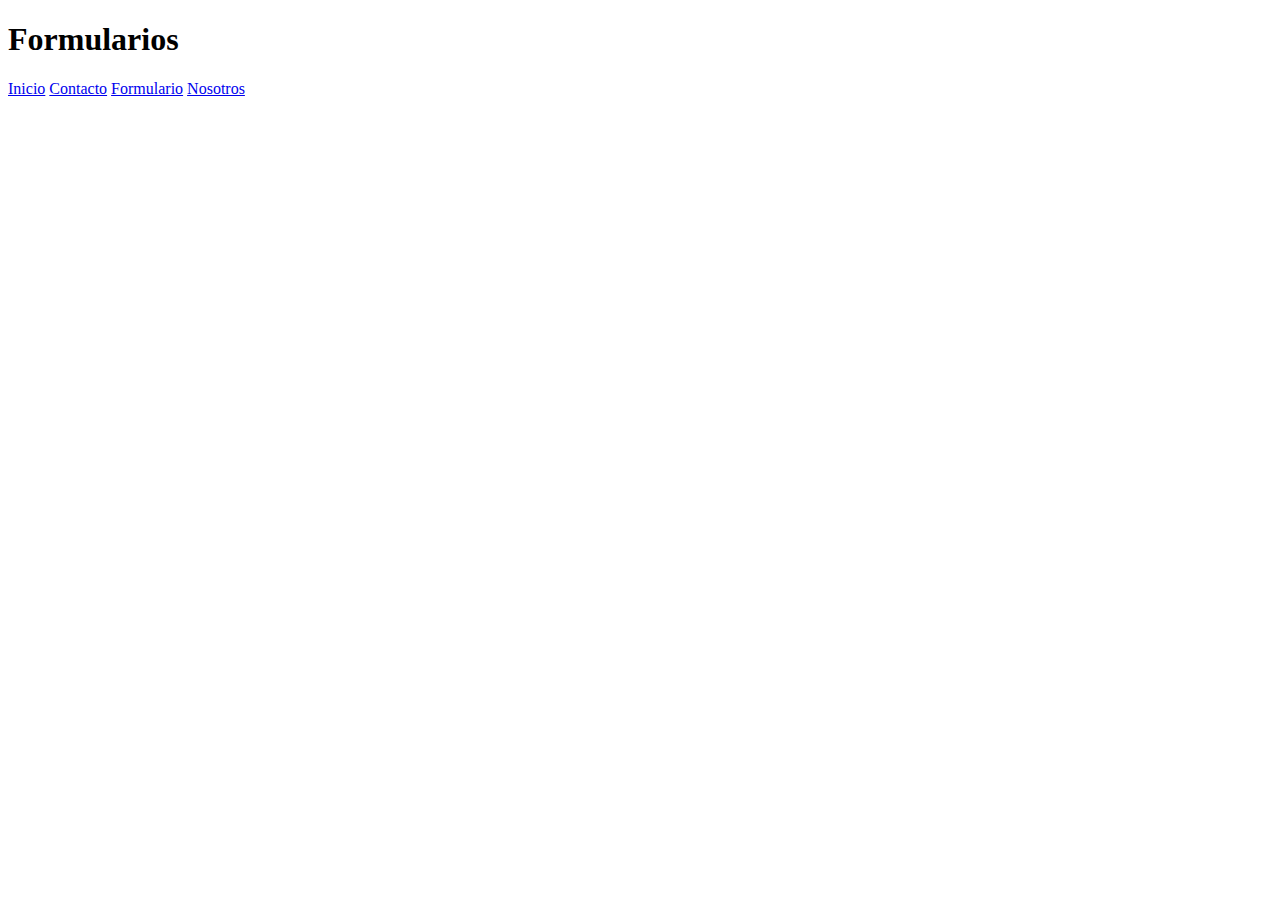
==== internos/formulario.html @ 0d98c748 "Enlazando los html y los estilos" ====
<!DOCTYPE html>
<html lang="en">
<head>
    <meta charset="UTF-8">
    <meta http-equiv="X-UA-Compatible" content="IE=edge">
    <meta name="viewport" content="width=device-width, initial-scale=1.0">
    <link rel="stylesheet" href="../css/estilos.css">
    <title>Document</title>
</head>
<body>
    <h1>Formularios</h1>
    <a href="../index.html">Inicio</a>
    <a href="contacto.html">Contacto</a>
    <a href="formulario.html">Formulario</a>
    <a href="nosotros.html">Nosotros</a>
</body>
</html>
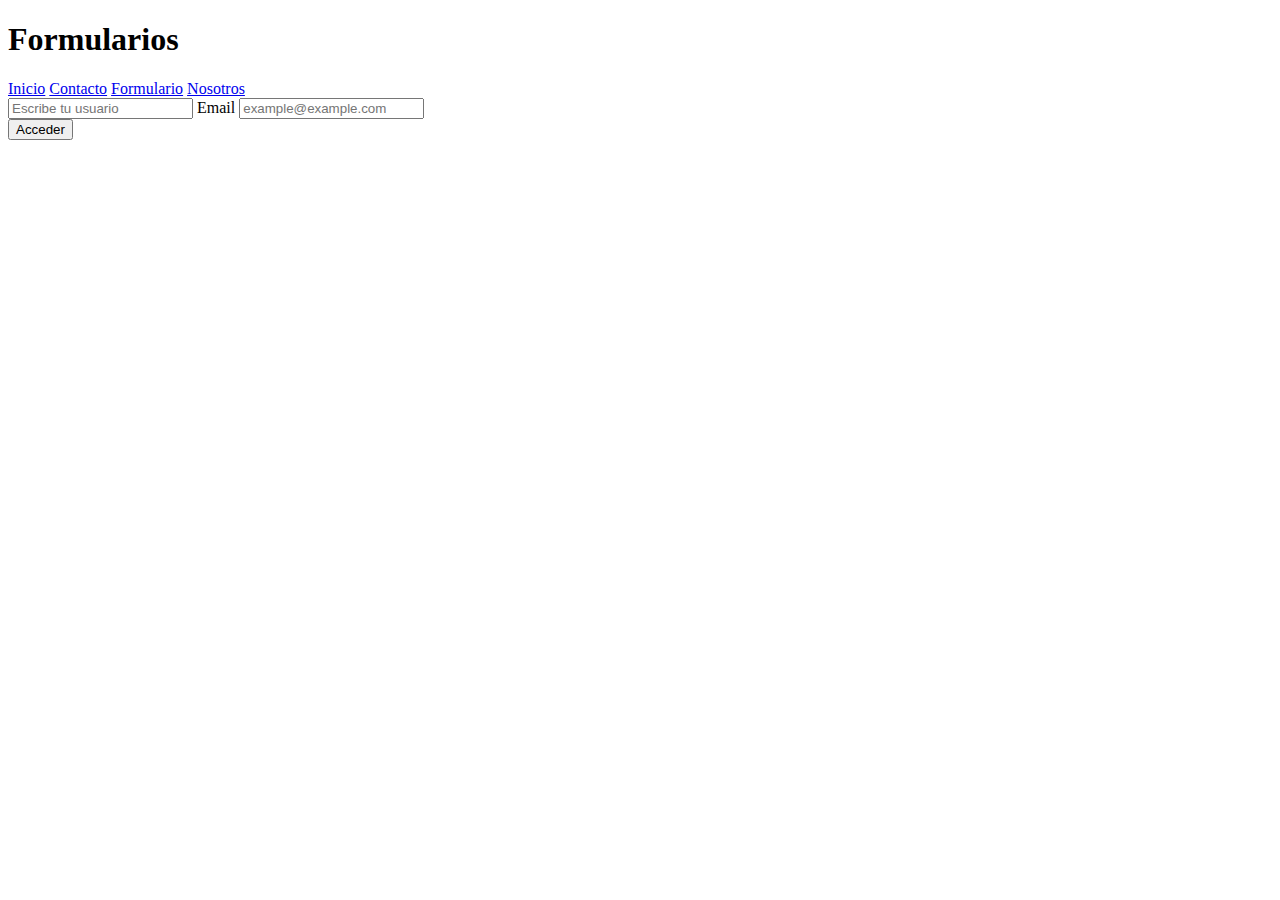
==== commit 82b4acdc: "Formulario de contacto agregado" ====
--- a/internos/formulario.html
+++ b/internos/formulario.html
@@ -13,5 +13,17 @@
     <a href="contacto.html">Contacto</a>
     <a href="formulario.html">Formulario</a>
     <a href="nosotros.html">Nosotros</a>
+
+    <form>
+        <label for="user"></label>
+        <input type= "text"  name="user" id="email" placeholder="Escribe tu usuario">
+
+        <label for="email">Email</label>
+        <input type="email" name="email" id="email" placeholder="example@example.com">
+        <br>
+        <input type="submit" value="Acceder">
+
+
+    </form>
 </body>
 </html>